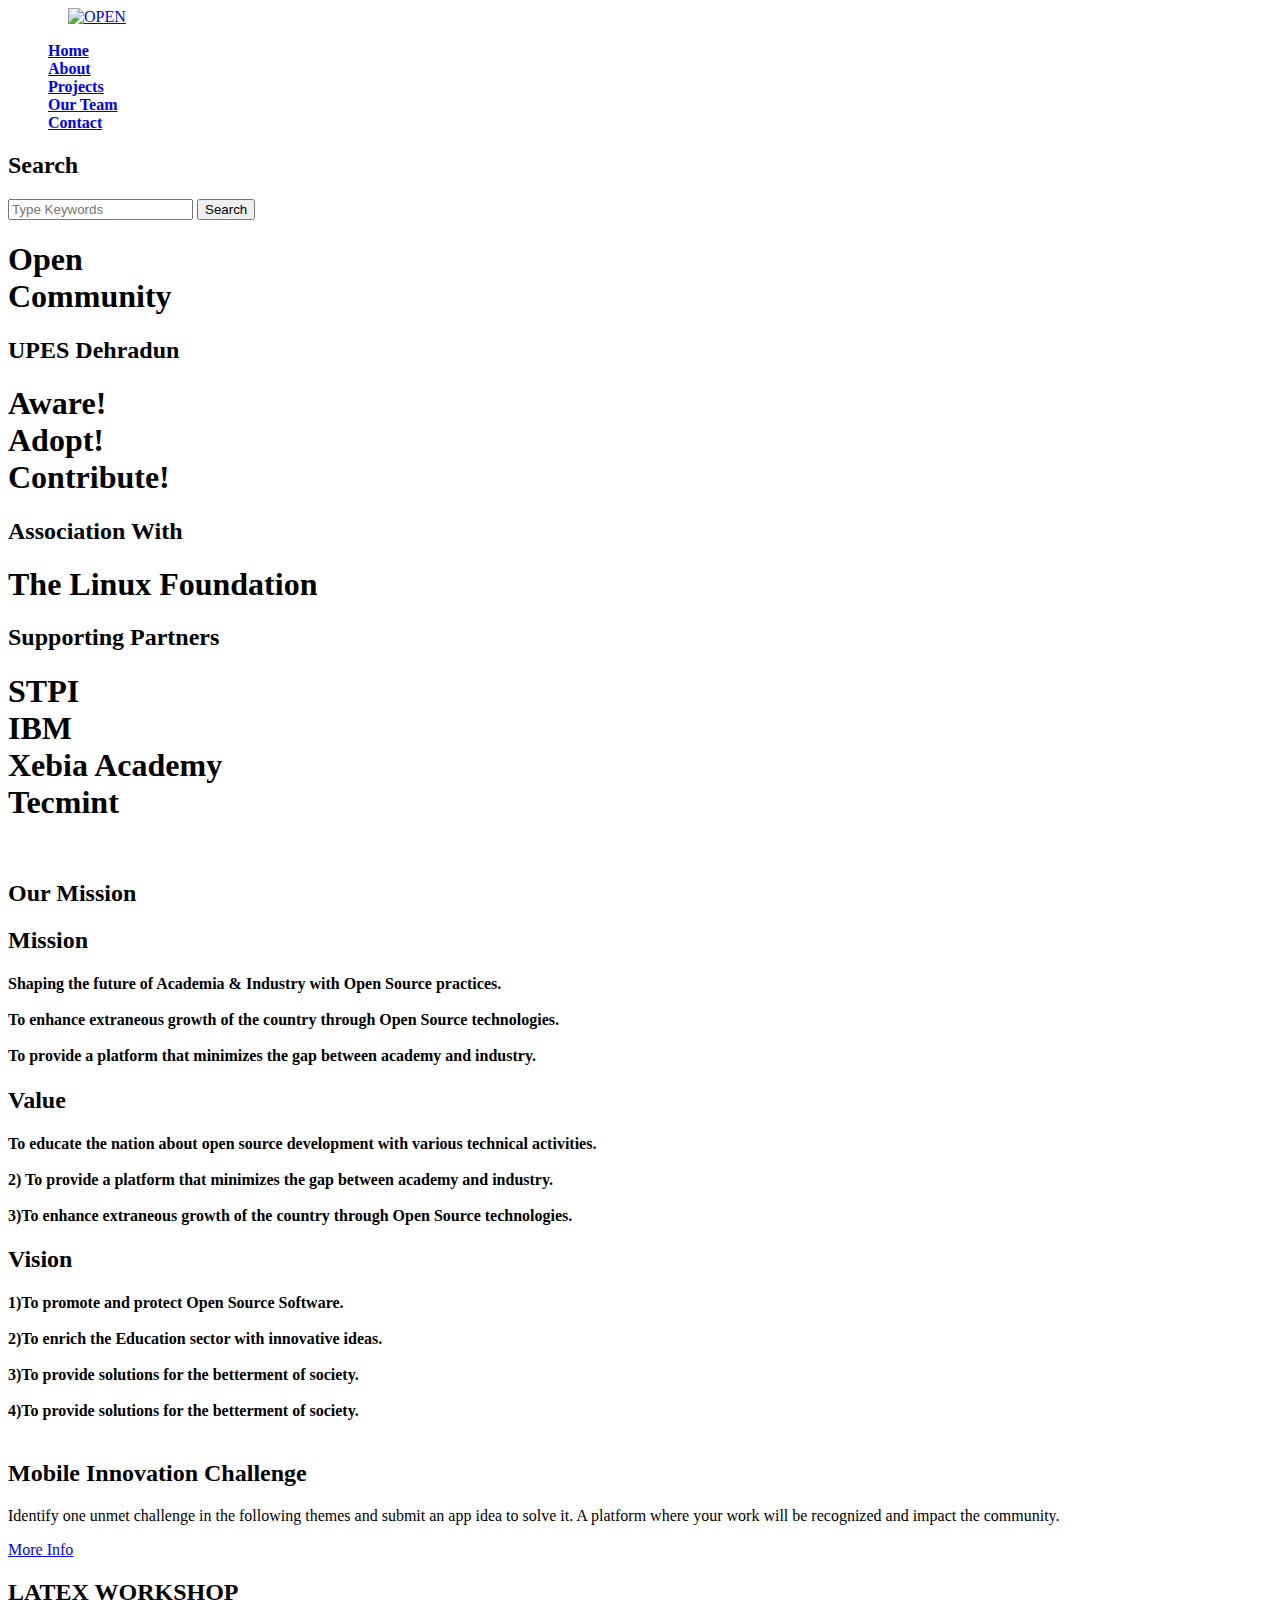
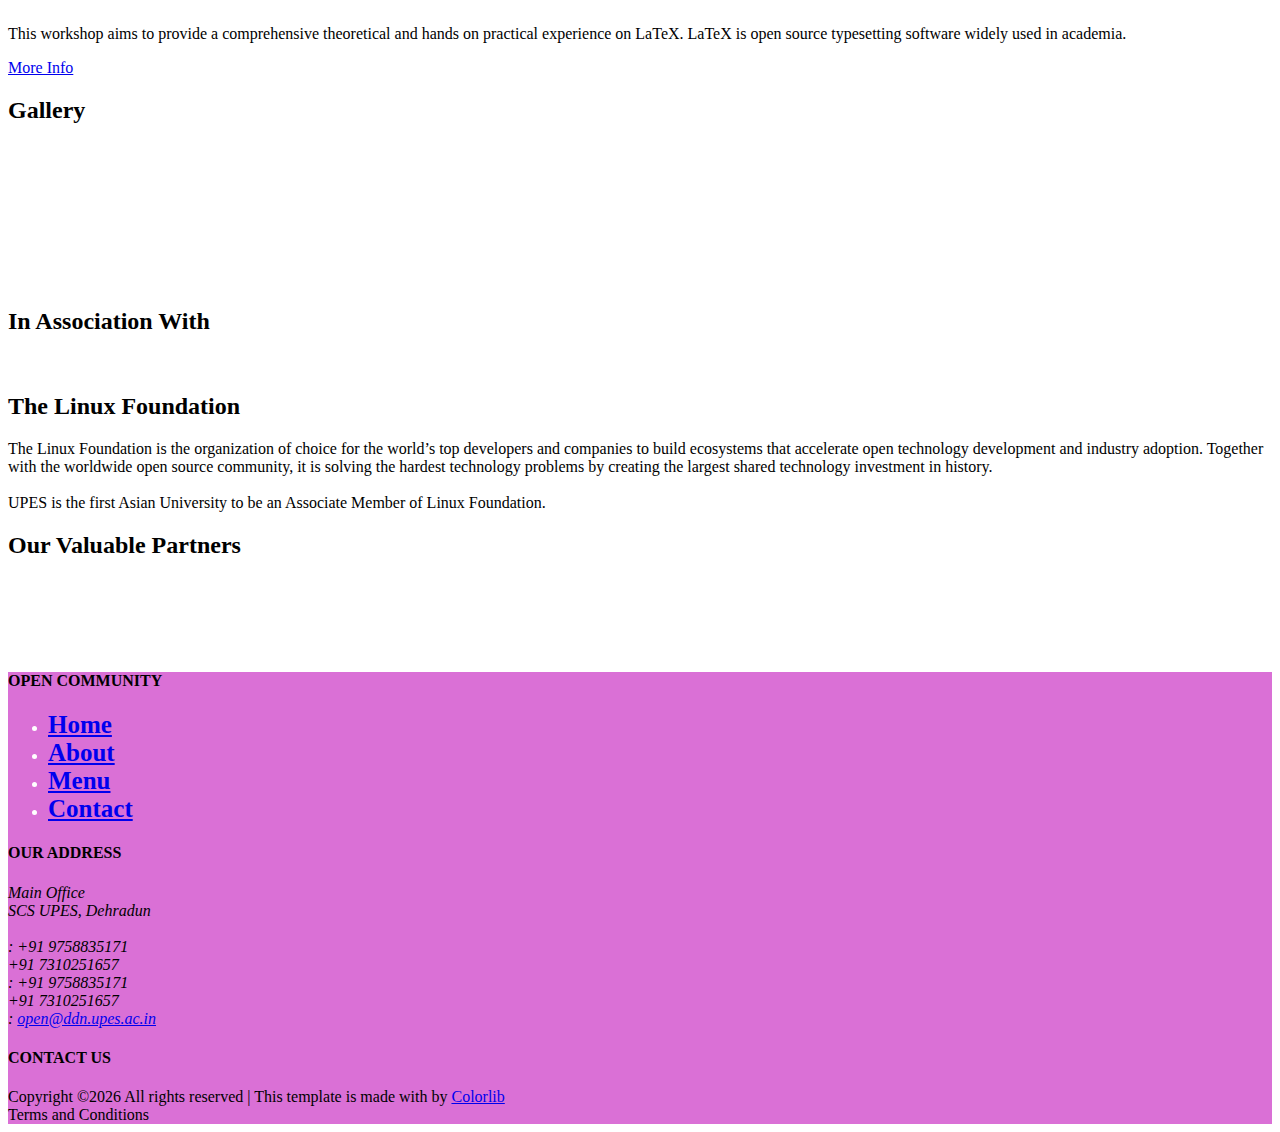
==== index.html @ 66c299e0 "Merge pull request #1 from Nehasingh1300/master" ====
<!DOCTYPE html>
<html lang="zxx">

<head>
    <meta charset="UTF-8">
    <meta name="description" content="The Summit Conference Template">
    <meta name="keywords" content="The Summit Conference, unica, creative, html">
    <meta name="viewport" content="width=device-width, initial-scale=1.0">
    <meta http-equiv="X-UA-Compatible" content="ie=edge">
    <title>OPEN Website</title>

    <!-- Google Font -->
    <link href="https://fonts.googleapis.com/css?family=Lato:100,300,400,700,900&display=swap" rel="stylesheet">

    <!-- Css Styles -->
    <link rel="stylesheet" href="css/bootstrap.min.css" type="text/css">
    <link rel="stylesheet" href="css/font-awesome.min.css" type="text/css">
    <link rel="stylesheet" href="css/flaticon.css" type="text/css">
    <link rel="stylesheet" href="css/owl.carousel.min.css" type="text/css">
    <link rel="stylesheet" href="css/slicknav.min.css" type="text/css">
    <link rel="stylesheet" href="css/style.css" type="text/css">

    <style type="text/css">
    .imgBox:hover
    {
    	opacity: 0.8;
      -moz-box-shadow: 0 0 10px #ccc;
      -webkit-box-shadow: 0 0 10px #538cc6;
      box-shadow: 10px 10px 10px #538cc6;
    }
    .imgBox1:hover
    {
    	opacity: 0.8;
      -moz-box-shadow: 0 0 10px #ccc;
      -webkit-box-shadow: 0 0 10px #C0C0C0;
      box-shadow: 10px 10px 10px #C0C0C0;
    }
    .heading:hover {
	  font-weight: bold;
	  color: #2e2eb8;
	}
	.sub-heading:hover {
	  font-weight: bold;
	  color: #FF00FF;
	}
	.su-heading:hover {
	  font-weight: bold;
	  color:#8A2BE2;
	}
    </style>
</head>

<body>
    <!-- Page Preloder -->
    <div id="preloder">
        <div class="loader"></div>
    </div>

    <!-- Header Section Begin -->
    <header class="header-section">
        <div class="container-fluid">
            <div class="row bg-overlay">
                <div class="header">
                    <div class="col-lg-12">
                        <div class="logo">
                            <a href="./index.html">
					            <img alt="OPEN" src="img/blog/icon2.png" style="height: 60px; width: auto; padding-left: 60px;">
					         </a>
					    </div>
                        <div class="navigation mobile-menu">
                            <div class="main-menu">
                                <nav class="nav" style="color: white; font-weight: bolder;">
                                    <ul>
                                        <li><a class="active" href="./index.html">Home</a></li>
                                        <li><a href="./speakers.html">About</a></li>
                                        <li><a href="./tickets.html">Projects</a></li>
                                        <li><a href="./blog.html">Our Team</a></li>
                                        <li><a href="./contact.html">Contact</a></li>
                                    </ul>
                                </nav>
                            </div>
                            <div class="top-social">
                                <a href="https://www.facebook.com/upesopen/"><i class="fa fa-facebook"></i></a>
                                 <a href="http://www.linkedin.com/in/"><i class="fa fa-linkedin fa-lg"></i></a>
                                <a href="https://twitter.com/UpesOpen"><i class="fa fa-twitter"></i></a>
                                <a href="#" class="search-btn search-trigger"><i class="fa fa-search"></i></a>

                            </div>
                        </div>
                        <div id="mobile-menu-wrap"></div>
                    </div>
                </div>
            </div>
        </div>
    </header>
    <!-- Header End -->

    <!-- Search Bar Begin -->
    <section class="search-bar-wrap">
        <span class="search-close"><i class="fa fa-close"></i></span>
        <div class="search-bar-table">
            <div class="search-bar-tablecell">
                <div class="search-bar-inner">
                    <h2>Search</h2>
                    <form action="#">
                        <input type="search" placeholder="Type Keywords">
                        <button type="submit">Search</button>
                    </form>
                </div>
            </div>
        </div>
    </section>
    <!-- Search Bar End -->
    <!-- Hero Area Begin -->
    <div class="hero-section">
        <div class="hero-items owl-carousel">
            <div class="single-hero-item set-bg" data-setbg="img/slider/bg-1.jpg">
                <div class="container">
                    <div class="row">
                        <div class="col-lg-12">
                            <h1>Open<br />Community</h1>
                            <h2 class="f-bold">UPES Dehradun</h2>
                        </div>
                    </div>
                </div>
            </div>
            <div class="single-hero-item set-bg" data-setbg="img/slider/bg-2.jpg">
                <div class="container">
                    <div class="row">
                        <div class="col-lg-12">
                            <!--<h1>Open Community</h1>-->
                            <h1 class="f-bold" >Aware!<br> Adopt! <br>Contribute!</h1>
                        </div>
                    </div>
                </div>
            </div>
            <div class="single-hero-item set-bg" data-setbg="img/slider/bg-4.jpg">
                <div class="container">
                    <div class="row">
                        <div class="col-lg-12">
                            <h2>Association With<br /></h2>
                            <h1 class="f-bold">The Linux Foundation</h1>
                        </div>
                    </div>
                </div>
            </div>
            <div class="single-hero-item set-bg" data-setbg="img/slider/bg-3.jpg">
                <div class="container">
                    <div class="row">
                        <div class="col-lg-12">
                            <h2>Supporting Partners</h2>
                            <h1 class="f-bold">STPI<br>IBM<br>Xebia Academy<br>Tecmint</h1>
                        </div>
                    </div>
                </div>
            </div>
            
        </div>
    </div>
    <!-- Hero Area End -->


 <!-- Speak About Section Begin -->
    <section class="speak-about spad">
        <div class="container">
            <div class="row">
                <div class="col-lg-12">
                    <div class="section-title"><br>
                        <h2 class="heading">Our Mission</h2>
                    </div>
                </div>
            </div>
            <div class="row">
                <div class="col-lg-4 col-md-6">
                    <div class="speak-text">
                        <h2 class="sub-heading">Mission</h2>
                        <div class="speaker-name">
                            <h4><span style="font-weight: bolder;">Shaping the future of Academia & Industry with Open Source practices.<br> <br>To enhance extraneous growth of the country through Open Source technologies.<br><br>To provide a platform that minimizes the gap between academy and industry.</span></h4>
                        </div>
                    </div>
                </div>
                <div class="col-lg-4 col-md-6">
                    <div class="speak-text">
                        <h2 class="sub-heading">Value</h2>
                        <div class="speaker-name">
                            <h4><span style="font-weight: bolder; padding-right: 5px;">To educate the nation about open source development with various technical activities.<br><br>2) To provide a platform that minimizes the gap between academy and industry.<br><br>3)To enhance extraneous growth of the country through Open Source technologies.</span></h4>
                        </div>
                    </div>
                </div>
                
                <div class="col-lg-4 col-md-6">
                    <div class="speak-text">
                        <h2 class="sub-heading">Vision</h2>
                        <div class="speaker-name">
                            <h4><span style="font-weight: bolder;">1)To promote and protect Open Source Software.<br><br>2)To enrich the Education sector with innovative ideas.<br><br>3)To provide solutions for the betterment of society.<br><br>4)To provide solutions for the betterment of society.<br><br></span></h4>
                        </div>
                    </div>
                </div>
        </div>
    </section>
    <!-- Speak About Section End -->



    <!-- Workshop Begin -->
    <section class="workshop-section">
        <div class="workshop-img set-bg" data-setbg="img/blog/openmic.png"></div>
        <div class="container">
            <div class="row">
                <div class="col-lg-6 offset-lg-6">
                    <div class="workshop-text">
                        <h2 class="su-heading">Mobile Innovation Challenge</h2>
                        <p>Identify one unmet challenge in the following themes and submit an app idea to solve it. A platform where your work will be recognized and impact the community.</p>
                        <a href="#" class="more-info primary-btn">More Info</a>
                    </div>
                </div>
            </div>
        </div>
    </section>
    <!-- Workshop End -->

    <!-- Workshop Begin -->
    <section class="workshop-section">
        <div class="workshop-img set-bg" data-setbg="img/blog/latex.png"></div>
        <div class="container">
            <div class="row">
                <div class="col-lg-6 offset-lg-6">
                    <div class="workshop-text">
                        <h2 class="su-heading">LATEX WORKSHOP</h2>
                        <p>This workshop aims to provide a comprehensive theoretical and hands on practical experience on LaTeX. LaTeX is open source typesetting software widely used in academia.</p>
                        <a href="#" class="more-info primary-btn">More Info</a>
                    </div>
                </div>
            </div>
        </div>
    </section>
    <!-- Workshop End -->

   
<!-- Speaker Section Begin -->
    <section class="speaker-section spad speaker-all">
        <div class="container">
            <div class="row">
                <div class="col-lg-12">
                    <div class="section-title">
                        <h2 class="heading">Gallery</h2>
                    </div>
                </div>
            </div>
            <div class="row ">            	
                <div class="col-lg-4 col-md-6">
                    <div class="speakers-about">
                        <div class="speaker-img imgBox">
                            <img src="img/blog/pic1.png" alt="">
                        </div>
                        
                    </div>
                </div>
                <div class="col-lg-4 col-md-6">
                    <div class="speakers-about">
                        <div class="speaker-img imgBox">
                            <img src="img/blog/pic3.png" alt="">
                        </div>
                       
                    </div>
                </div>
                <div class="col-lg-4 col-md-6">
                    <div class="speakers-about">
                        <div class="speaker-img imgBox">
                            <img src="img/blog/pic2.png" alt="">
                        </div>
                       
                    </div>
                </div>
                
                <div class="col-lg-6 col-md-6">
                    <div class="speakers-about">
                        <div class="speaker-img imgBox">
                            <img src="img/blog/pic4.png" alt="">
                        </div>
                    </div>
                </div>
                <div class="col-lg-6 col-md-6">
                    <div class="speakers-about">
                        <div class="speaker-img imgBox">
                            <img src="img/blog/pic5.png" alt="">
                        </div>
                    </div>
                </div>
                <div class="col-lg-4 col-md-6">
                    <div class="speakers-about">
                        <div class="speaker-img imgBox">
                            <img src="img/blog/pic6.png" alt="">
                        </div>
                    </div>
                </div>
                <div class="col-lg-4 col-md-6">
                    <div class="speakers-about">
                        <div class="speaker-img imgBox">
                            <img src="img/blog/pic7.png" alt="">
                        </div>
                    </div>
                </div>
                <div class="col-lg-4 col-md-6">
                    <div class="speakers-about">
                        <div class="speaker-img imgBox">
                            <img src="img/blog/pic8.png" alt="">
                        </div>
                    </div>
                </div>
            </div>
        </div>
    </section>
    <!-- Speaker Section End -->


<!-- Special Guest Begin -->
    <section class="special-guest spad">
        <div class="container">
            <div class="row">
                <div class="col-lg-12">
                    <div class="section-title">
                        <h2 class="heading">In Association With</h2>
                    </div>
                </div>
            </div>
            
            <div class="row">
                <div class="col-xl-4 col-lg-5">
                    <div class="guest-img">
                        <img src="img/blog/linuxF.png" alt="">
                    </div>
                </div>
                <div class="col-xl-8 col-lg-7">
                    <div class="guest-info">
                        <h2 class="sub-heading">The Linux Foundation</h2>
                        <p class="long-text">The Linux Foundation is the organization of choice for the world’s top developers and companies to build ecosystems that accelerate open technology development and industry adoption. Together with the worldwide open source community, it is solving the hardest technology problems by creating the largest shared technology investment in history.<br><br><span class="heading">UPES is the first Asian University to be an Associate Member of Linux Foundation.</span>
                        </p>
                        <div class="guest-links">
                            <a href="https://www.linuxfoundation.org/"><i class="fa fa-globe"></i></a>
                            <a href="https://www.facebook.com/TheLinuxFoundation" class="facebook"><i class="fa fa-facebook"></i></a>
                            <a href="https://www.youtube.com/user/TheLinuxFoundation" class="youtube"><i class="fa fa-youtube"></i></a>
                            <a href="https://twitter.com/linuxfoundation" class="twitter"><i class="fa fa-twitter"></i></a>
                        </div>
                    </div>
                </div>
            </div>
        </div>
    </section>
    <!-- Special Guest End -->


<!-- Speaker Section Begin -->
    <section class="speaker-section spad speaker-all">
        <div class="container">
            <div class="row">
                <div class="col-lg-12">
                    <div class="section-title">
                        <h2 class="heading">Our Valuable Partners</h2>
                    </div>
                </div>
            </div>
            <div class="row ">            	
                <div class="col-lg-3 col-md-6">
                    <div class="speakers-about">
                        <div class="speaker-img imgBox1">
                            <img src="img/blog/partner/ibm.png" alt="">
                        </div>
                        
                    </div>
                </div>
                <div class="col-lg-3 col-md-6">
                    <div class="speakers-about">
                        <div class="speaker-img imgBox1">
                            <img src="img/blog/partner/linuxF.png" alt="">
                        </div>
                       
                    </div>
                </div>
                <div class="col-lg-3 col-md-6">
                    <div class="speakers-about">
                        <div class="speaker-img imgBox1">
                            <img src="img/blog/partner/stpi.png" alt="">
                        </div>
                       
                    </div>
                </div>
                
                <div class="col-lg-3 col-md-6">
                    <div class="speakers-about">
                        <div class="speaker-img imgBox1">
                            <img src="img/blog/partner/techmint.png" alt="">
                        </div>
                    </div>
                </div>
                
            </div>
        </div>
    </section>
    <!-- Speaker Section End -->



    <!-- Footer Begin -->
    <footer class="footer-section" style="background-color: #DA70D6;">
        <div class="container">
            <div class="row pb-70">
                <div class="col-lg-4 col-md-6">
                    <div class="company-widget" >
                        <h4>OPEN COMMUNITY</h4>
                        <div style="color: white;">
                        	<ul class="list-unstyled">
		                        <li><a href="#" class="btn btn-social-icon" style="font-weight: bolder; font-size: 25px;">Home</a></li>
		                        <li><a href="./aboutus.html"  class="btn btn-social-icon" style="font-weight: bolder; font-size: 25px;">About</a></li>
		                        <li><a href="#"  class="btn btn-social-icon" style="font-weight: bolder; font-size: 25px;">Menu</a></li>
		                        <li><a href="./contactus.html"  class="btn btn-social-icon" style="font-weight: bolder; font-size: 25px;">Contact</a></li>
                    		</ul>	
                        </div>
                        
                    </div>
                </div>
                <div class="col-lg-4 col-md-6">
                    <div class="event-widget">
                        <h4>OUR ADDRESS</h4>
                    <address>
                      Main Office<br>SCS UPES, Dehradun<br><br>
                      <i class="fa fa-phone fa-lg"></i>: +91 9758835171<br> +91 7310251657<br>
                      <i class="fa fa-fax fa-lg"></i>: +91 9758835171<br> +91 7310251657<br>
                      <i class="fa fa-envelope fa-lg"></i>: <a href="mailto:open@ddn.upes.ac.in">open@ddn.upes.ac.in</a>
                   </address>
                    </div>
                </div>
                <div class="col-lg-4 col-md-6">
                    <div class="links-widget">
                        <div class="text-center">
                        	<h4>CONTACT US</h4>
                        <a class="btn btn-social-icon btn-facebook"  href="https://www.facebook.com/upesopen/"><i class="fa fa-facebook fa-lg"></i></a>
                        <a class="btn btn-social-icon btn-twitter"  href="http://twitter.com/@UpesOpen"><i class="fa fa-twitter fa-lg"></i></a>
                        <a class="btn btn-social-icon btn-linkedin" href="http://www.linkedin.com/in/"><i class="fa fa-linkedin fa-lg"></i></a>
                        
                        <a class="btn btn-social-icon"  href="mailto:open@ddn.upes.ac.in"><i class="fa fa-envelope-o fa-lg"></i></a>
                </div> 
                    </div>
                </div>
                
            </div>
        </div>
        <div class="copyright-area">
            <div class="container">
                <div class="row">
                    <div class="col-lg-12">
                        <div class="copyright-text">
                            <div class="copyright"><!-- Link back to Colorlib can't be removed. Template is licensed under CC BY 3.0. -->
Copyright &copy;<script>document.write(new Date().getFullYear());</script> All rights reserved | This template is made with <i class="fa fa-heart-o" aria-hidden="true"></i> by <a href="https://colorlib.com" target="_blank">Colorlib</a>
<!-- Link back to Colorlib can't be removed. Template is licensed under CC BY 3.0. --></div>
                            <div class="footer-social">
                                <a href="#"><i class="fa fa-pinterest"></i></a>
                                <a href="#"><i class="fa fa-facebook"></i></a>
                                <a href="#"><i class="fa fa-twitter"></i></a>
                                <a href="#"><i class="fa fa-dribbble"></i></a>
                                <a href="#"><i class="fa fa-behance"></i></a>
                            </div>
                            <div class="term">Terms and Conditions</div>
                        </div>
                    </div>
                </div>
            </div>
        </div>
    </footer>
    <!-- Footer End -->
    
    <!-- Js Plugins -->
    <script src="js/jquery-3.3.1.min.js"></script>
    <script src="js/bootstrap.min.js"></script>
    <script src="js/jquery.slicknav.js"></script>
    <script src="js/owl.carousel.min.js"></script>
    <script src="js/circle-progress.min.js"></script>
    <script src="js/jquery.countdown.min.js"></script>
    <script src="js/main.js"></script>
</body>

</html>

<!--
	 <h1>Mission</h1>
                            <p class="blockquote text-muted">Shaping the future of Academia & Industry with Open Source practices.To enhance extraneous growth of the country through Open Source technologies.To provide a platform that minimizes the gap between academy and industry.</p>
     <h1>Values</h1>
                              <span class="text-dark">1)</span> To educate the nation about open source development with various technical activities.<br>
                              <span class="text-dark">2)</span> To provide a platform that minimizes the gap between academy and industry.<br>
                              <span class="text-dark">3)</span> To enhance extraneous growth of the country through Open Source technologies.<br>

	<h1>Vision</h1> 
                            <span class="text-dark">1)</span> To promote and protect Open Source Software.<br>
                            <span class="text-dark">2)</span> To enrich the Education sector with innovative ideas.<br>
                            <span class="text-dark">3)</span> To provide solutions for the betterment of society.<br>
                            <span class="text-dark">4)</span> To provide solutions for the betterment of society.


                            https://twitter.com/linuxfoundation

                            https://www.facebook.com/TheLinuxFoundation

                            https://www.youtube.com/user/TheLinuxFoundation
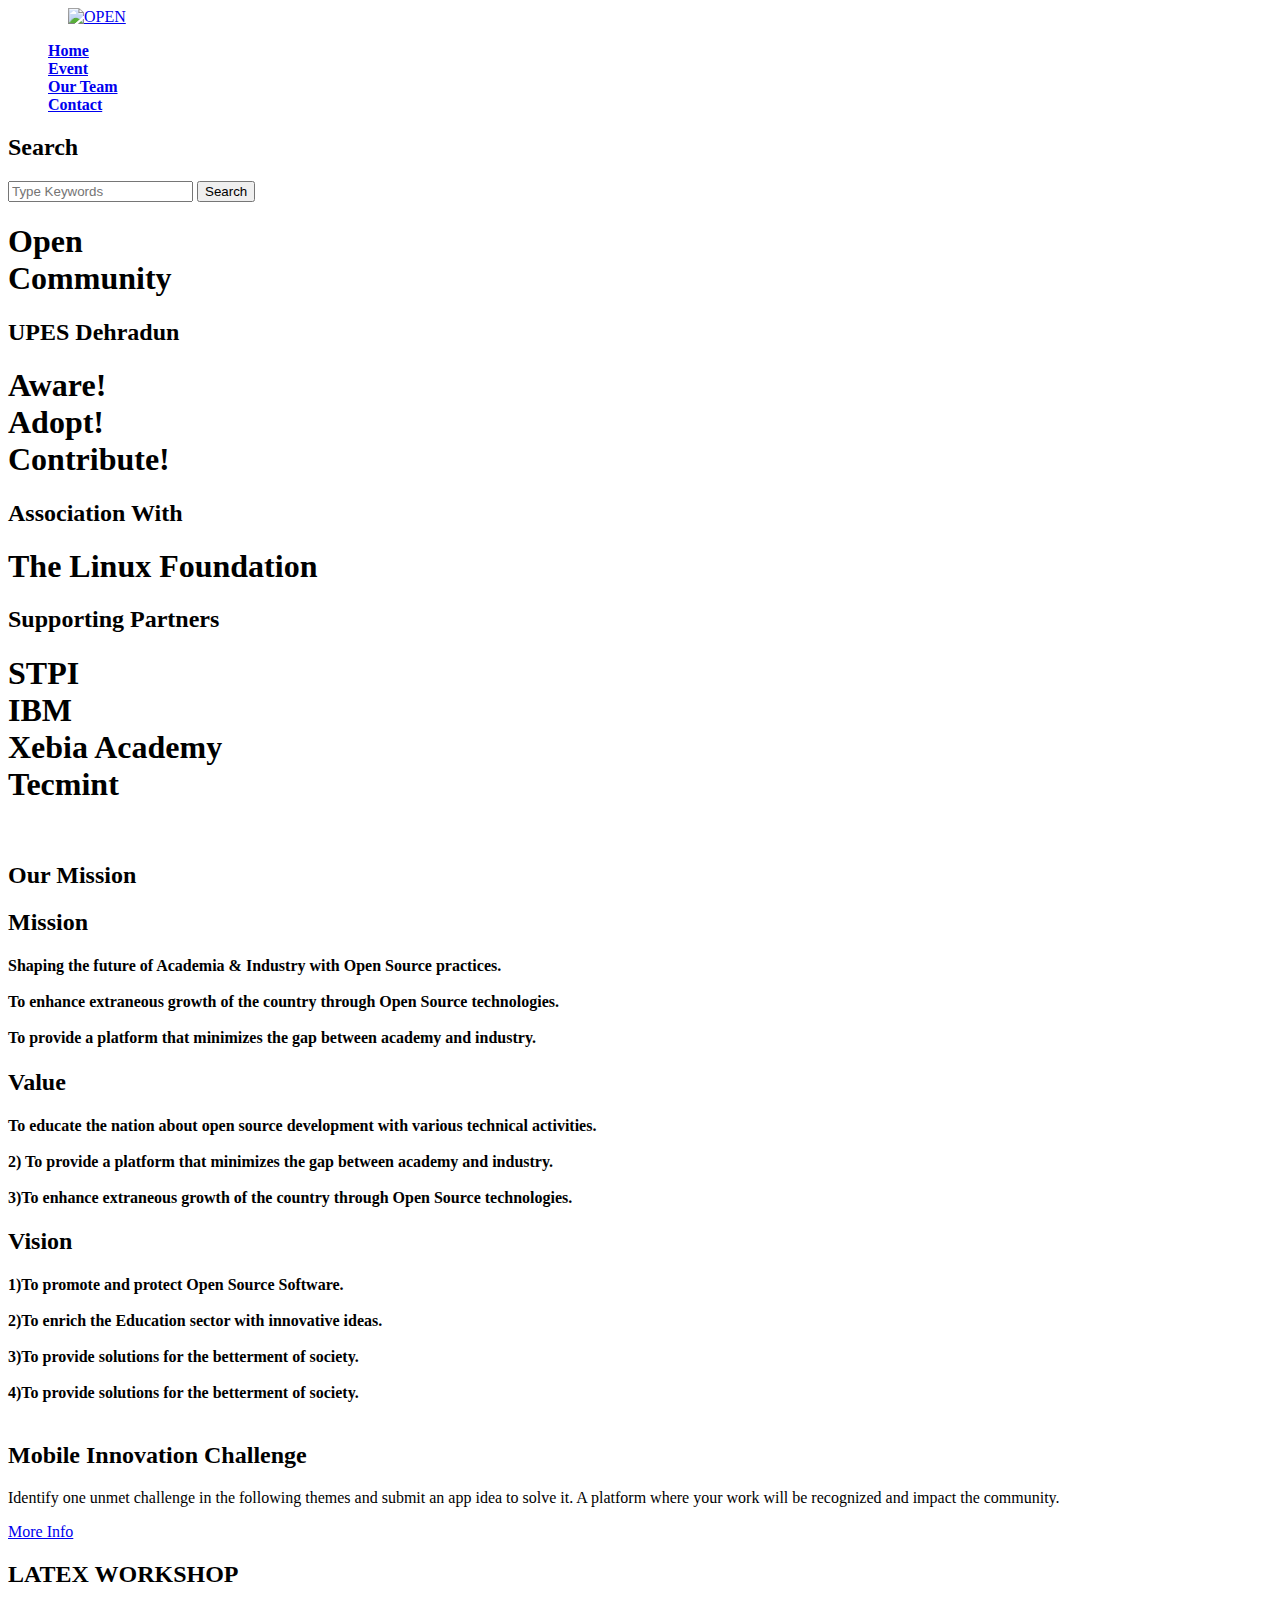
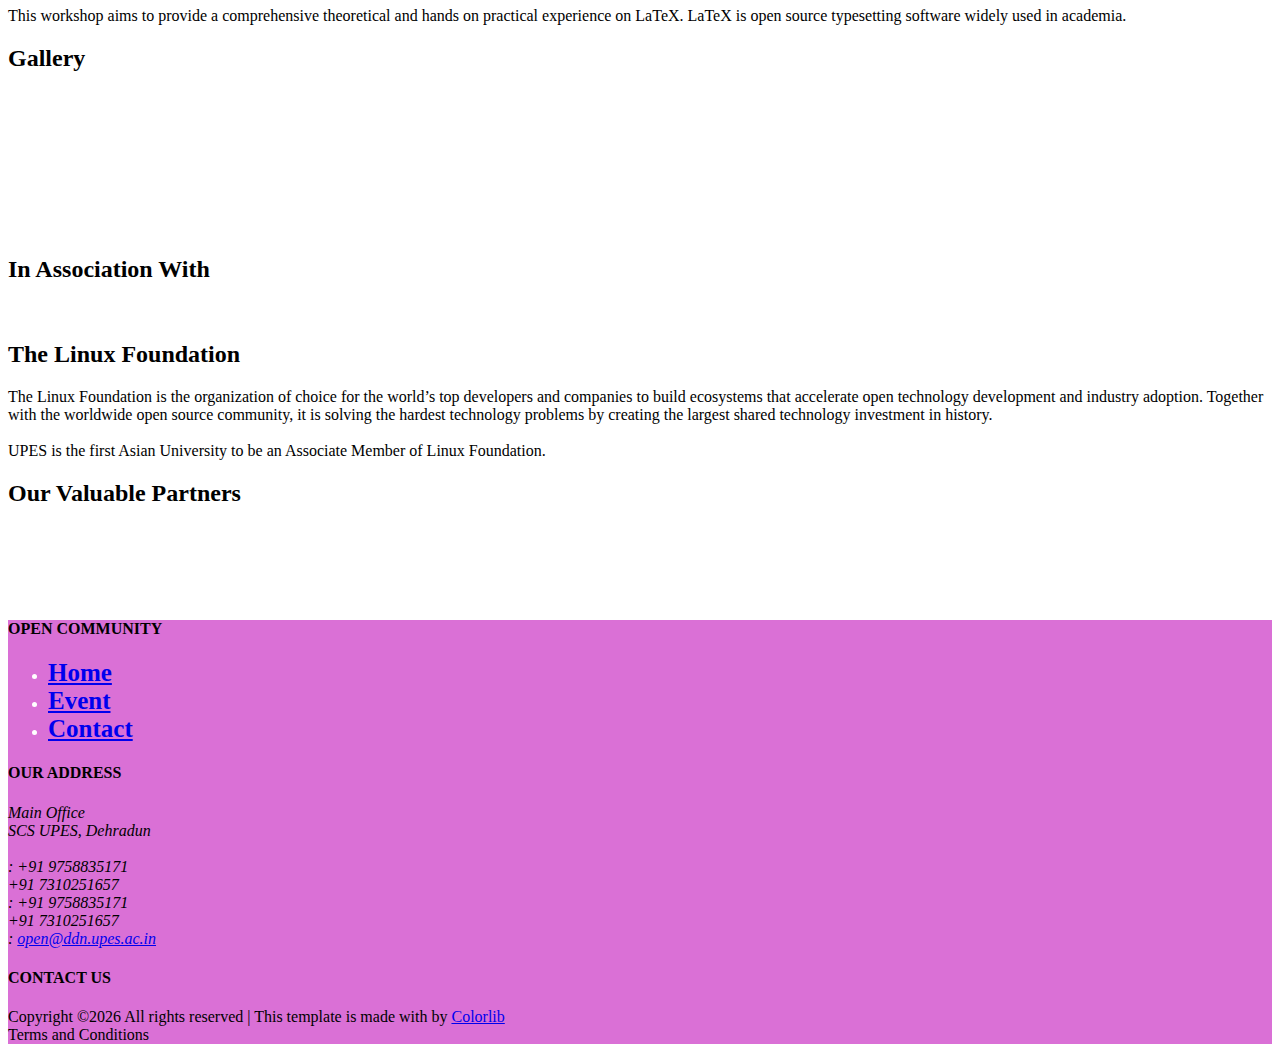
==== commit 7f89b28e: "commit index.html & contact.html & event.html" ====
--- a/index.html
+++ b/index.html
@@ -72,8 +72,7 @@
                                 <nav class="nav" style="color: white; font-weight: bolder;">
                                     <ul>
                                         <li><a class="active" href="./index.html">Home</a></li>
-                                        <li><a href="./speakers.html">About</a></li>
-                                        <li><a href="./tickets.html">Projects</a></li>
+                                        <li><a href="./projects.html">Event</a></li>
                                         <li><a href="./blog.html">Our Team</a></li>
                                         <li><a href="./contact.html">Contact</a></li>
                                     </ul>
@@ -228,7 +227,7 @@
                     <div class="workshop-text">
                         <h2 class="su-heading">LATEX WORKSHOP</h2>
                         <p>This workshop aims to provide a comprehensive theoretical and hands on practical experience on LaTeX. LaTeX is open source typesetting software widely used in academia.</p>
-                        <a href="#" class="more-info primary-btn">More Info</a>
+                        
                     </div>
                 </div>
             </div>
@@ -364,7 +363,9 @@
                 <div class="col-lg-3 col-md-6">
                     <div class="speakers-about">
                         <div class="speaker-img imgBox1">
-                            <img src="img/blog/partner/ibm.png" alt="">
+                            <a href="https://www.ibm.com/in-en">
+                            	<img src="img/blog/partner/ibm.png" alt="">
+                        	</a>
                         </div>
                         
                     </div>
@@ -372,7 +373,9 @@
                 <div class="col-lg-3 col-md-6">
                     <div class="speakers-about">
                         <div class="speaker-img imgBox1">
-                            <img src="img/blog/partner/linuxF.png" alt="">
+                        	<a href="https://www.linuxfoundation.org/">
+                            	<img src="img/blog/partner/linuxF.png" alt="">
+                        	</a>
                         </div>
                        
                     </div>
@@ -380,7 +383,9 @@
                 <div class="col-lg-3 col-md-6">
                     <div class="speakers-about">
                         <div class="speaker-img imgBox1">
-                            <img src="img/blog/partner/stpi.png" alt="">
+                        	<a href="https://www.stpi.in/">
+                            	<img src="img/blog/partner/stpi.png" alt="">
+                        	</a>
                         </div>
                        
                     </div>
@@ -389,7 +394,9 @@
                 <div class="col-lg-3 col-md-6">
                     <div class="speakers-about">
                         <div class="speaker-img imgBox1">
-                            <img src="img/blog/partner/techmint.png" alt="">
+                        	<a href="https://www.tecmint.com/">
+                            	<img src="img/blog/partner/techmint.png" alt="">
+                        	</a>
                         </div>
                     </div>
                 </div>
@@ -411,8 +418,8 @@
                         <div style="color: white;">
                         	<ul class="list-unstyled">
 		                        <li><a href="#" class="btn btn-social-icon" style="font-weight: bolder; font-size: 25px;">Home</a></li>
-		                        <li><a href="./aboutus.html"  class="btn btn-social-icon" style="font-weight: bolder; font-size: 25px;">About</a></li>
-		                        <li><a href="#"  class="btn btn-social-icon" style="font-weight: bolder; font-size: 25px;">Menu</a></li>
+		                        
+		                        <li><a href="./projects.html"  class="btn btn-social-icon" style="font-weight: bolder; font-size: 25px;">Event</a></li>
 		                        <li><a href="./contactus.html"  class="btn btn-social-icon" style="font-weight: bolder; font-size: 25px;">Contact</a></li>
                     		</ul>	
                         </div>
@@ -480,26 +487,3 @@
 </body>
 
 </html>
-
-<!--
-	 <h1>Mission</h1>
-                            <p class="blockquote text-muted">Shaping the future of Academia & Industry with Open Source practices.To enhance extraneous growth of the country through Open Source technologies.To provide a platform that minimizes the gap between academy and industry.</p>
-     <h1>Values</h1>
-                              <span class="text-dark">1)</span> To educate the nation about open source development with various technical activities.<br>
-                              <span class="text-dark">2)</span> To provide a platform that minimizes the gap between academy and industry.<br>
-                              <span class="text-dark">3)</span> To enhance extraneous growth of the country through Open Source technologies.<br>
-
-	<h1>Vision</h1> 
-                            <span class="text-dark">1)</span> To promote and protect Open Source Software.<br>
-                            <span class="text-dark">2)</span> To enrich the Education sector with innovative ideas.<br>
-                            <span class="text-dark">3)</span> To provide solutions for the betterment of society.<br>
-                            <span class="text-dark">4)</span> To provide solutions for the betterment of society.
-
-
-                            https://twitter.com/linuxfoundation
-
-                            https://www.facebook.com/TheLinuxFoundation
-
-                            https://www.youtube.com/user/TheLinuxFoundation
-
-    
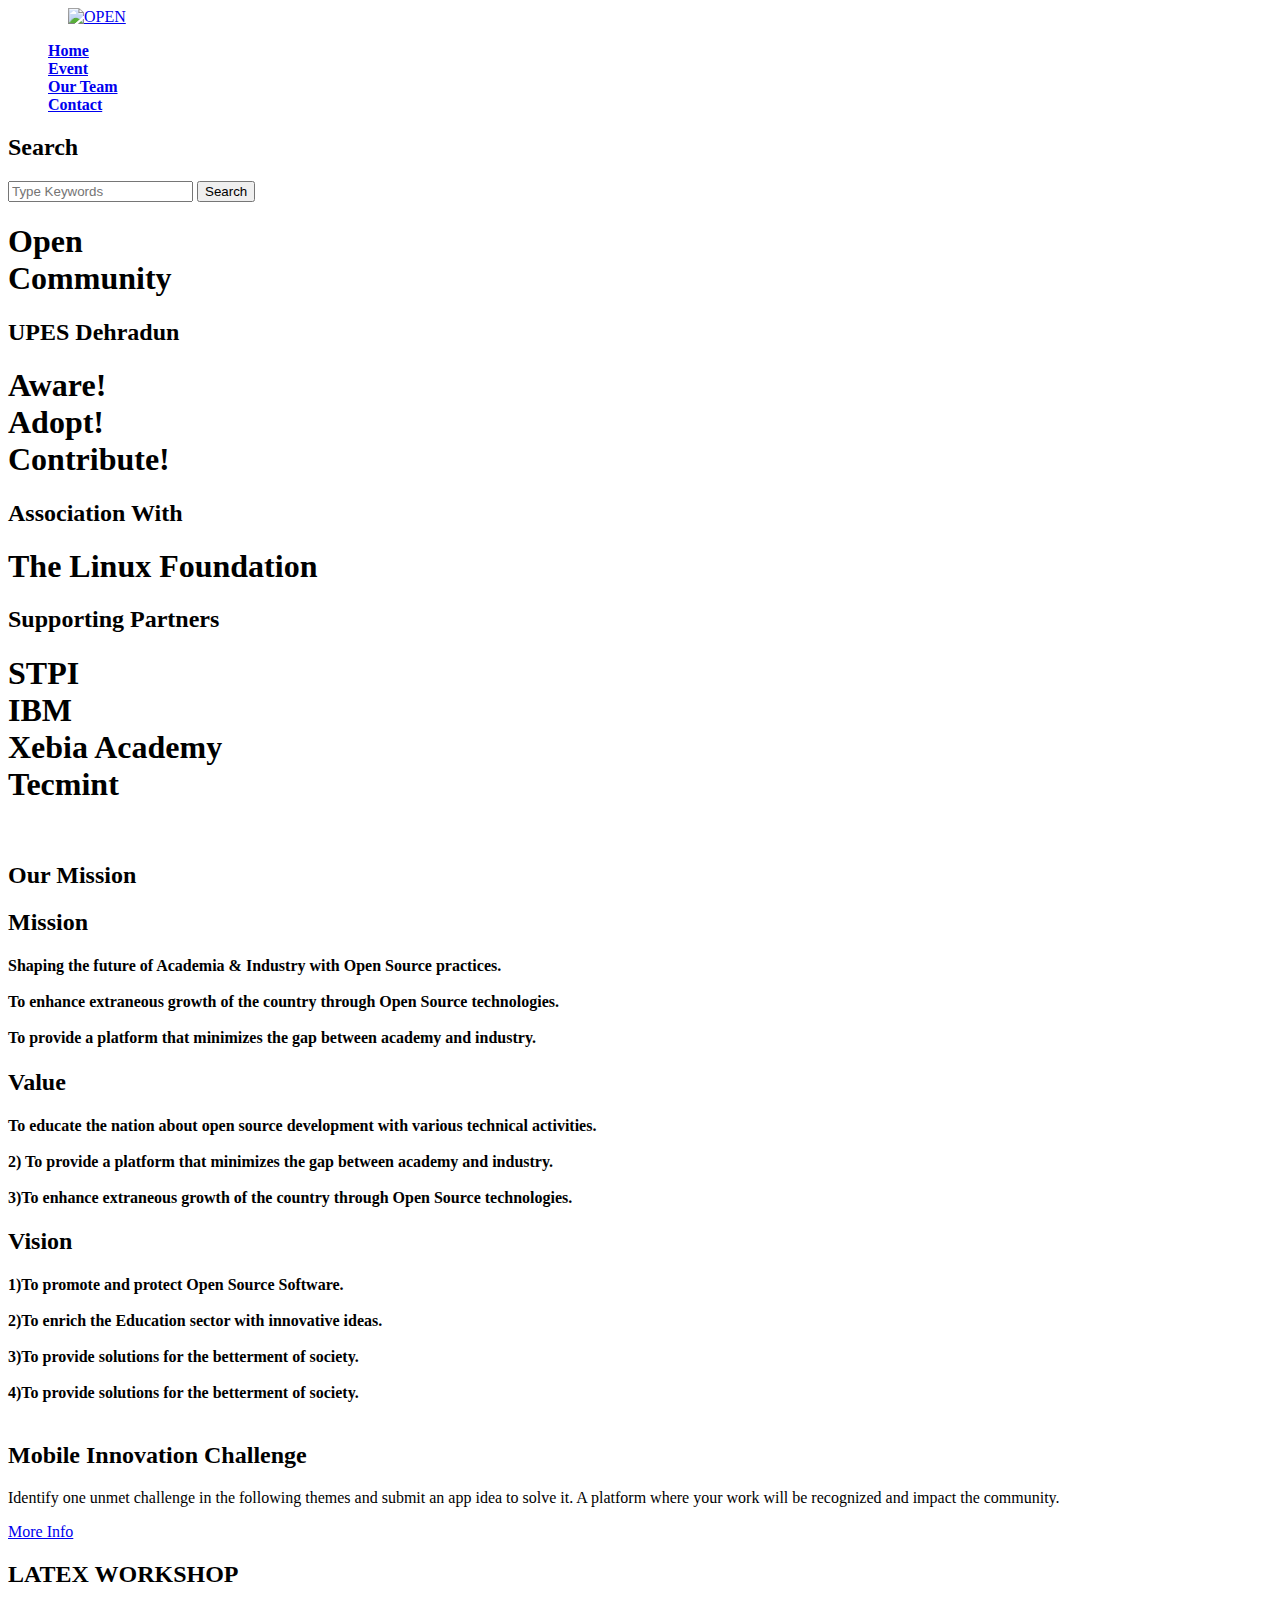
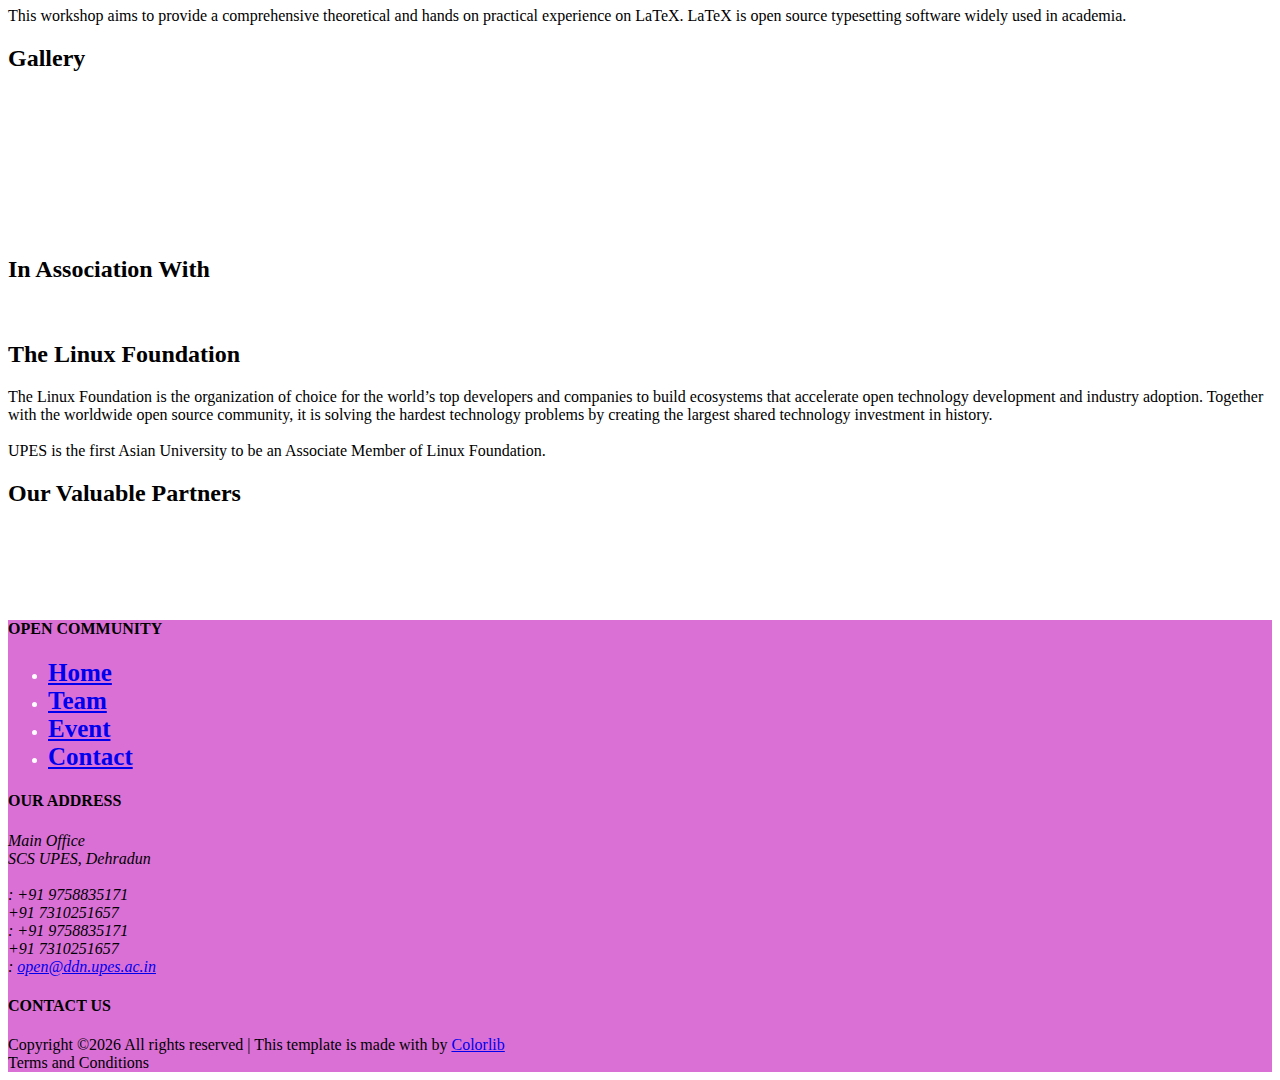
==== commit 509312bb: "final commit" ====
--- a/index.html
+++ b/index.html
@@ -73,7 +73,7 @@
                                     <ul>
                                         <li><a class="active" href="./index.html">Home</a></li>
                                         <li><a href="./projects.html">Event</a></li>
-                                        <li><a href="./blog.html">Our Team</a></li>
+                                        <li><a href="./speakers.html">Our Team</a></li>
                                         <li><a href="./contact.html">Contact</a></li>
                                     </ul>
                                 </nav>
@@ -418,9 +418,9 @@
                         <div style="color: white;">
                         	<ul class="list-unstyled">
 		                        <li><a href="#" class="btn btn-social-icon" style="font-weight: bolder; font-size: 25px;">Home</a></li>
-		                        
+		                        <li><a href="./speakers.html" class="btn btn-social-icon" style="font-weight: bolder; font-size: 25px;">Team</a></li> 
 		                        <li><a href="./projects.html"  class="btn btn-social-icon" style="font-weight: bolder; font-size: 25px;">Event</a></li>
-		                        <li><a href="./contactus.html"  class="btn btn-social-icon" style="font-weight: bolder; font-size: 25px;">Contact</a></li>
+		                        <li><a href="./contact.html"  class="btn btn-social-icon" style="font-weight: bolder; font-size: 25px;">Contact</a></li>
                     		</ul>	
                         </div>
                         
